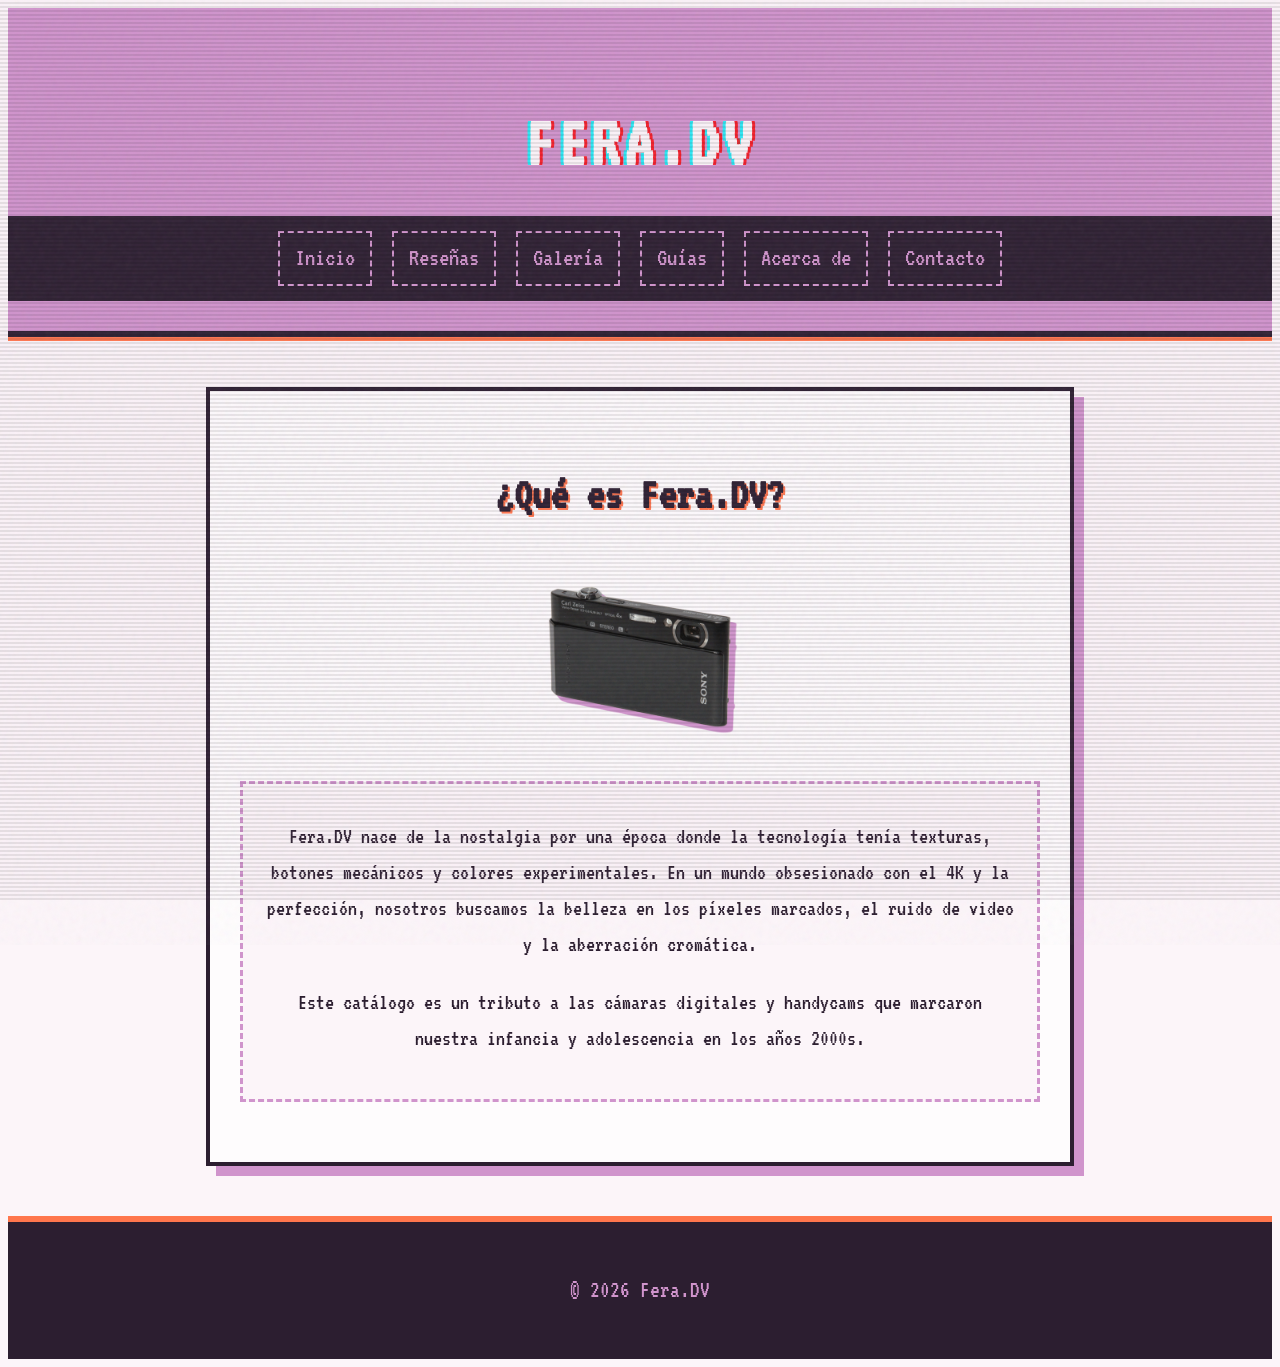
==== acerca.html @ 593c1940 "Add files via upload" ====
<!DOCTYPE html>
<html lang="es">
<head>
    <meta charset="UTF-8">
    <meta name="viewport" content="width=device-width, initial-scale=1.0">
    <title>Acerca de - Fera.DV</title>
    <link rel="stylesheet" href="styles.css">
</head>
<body>

<header>
    <h1>Fera.DV</h1>
    <nav>
        <a href="index.html">Inicio</a>
        <a href="reseñas.html">Reseñas</a>
        <a href="galeria.html">Galería</a>
        <a href="guias.html">Guías</a>
        <a href="acerca.html">Acerca de</a>
        <a href="contacto.html">Contacto</a>
    </nav>
</header>

<main class="container">
    <h2>¿Qué es Fera.DV?</h2>
    
    <img src="camerio.png" alt="Mascota oficial de Fera.DV, una cámara retro" class="sin-fondo" width="200">
    
    <section class="card">
        <p>Fera.DV nace de la nostalgia por una época donde la tecnología tenía texturas, botones mecánicos y colores experimentales. En un mundo obsesionado con el 4K y la perfección, nosotros buscamos la belleza en los píxeles marcados, el ruido de video y la aberración cromática.</p>
        <p>Este catálogo es un tributo a las cámaras digitales y handycams que marcaron nuestra infancia y adolescencia en los años 2000s.</p>
    </section>
</main>

<footer>
    <p>© 2026 Fera.DV</p>
</footer>

</body>
</html>
---- styles.css ----
@import url('https://fonts.googleapis.com/css2?family=VT323&display=swap');

:root {
    --bg-warm: #fcf5f9;       
    --text-dark: #2c1e30;     
    --lila-calido: #d094cc;   
    --accent-orange: #ff764d; 
    --accent-yellow: #fde075; 
    --vhs-red: rgba(255, 0, 0, 0.8);
    --vhs-cyan: rgba(0, 255, 255, 0.8);
}

 {
    box-sizing: border-box;
    margin: 0;
    padding: 0;
}

body {
    font-family: 'VT323', monospace;
    background-color: var(--bg-warm);
    color: var(--text-dark);
    font-size: 22px;
    line-height: 1.6;
    min-height: 100vh;
    display: flex;
    flex-direction: column;
    overflow-x: hidden; 
}

@keyframes tv-static {
    0%, 100% { transform: translate(0, 0); }
    10% { transform: translate(-1%, -1%); }
    20% { transform: translate(1%, 1%); }
    30% { transform: translate(-2%, 1%); }
    40% { transform: translate(1%, -1%); }
    50% { transform: translate(-1%, 2%); }
    60% { transform: translate(2%, -1%); }
    70% { transform: translate(1%, 1%); }
    80% { transform: translate(-1%, -2%); }
    90% { transform: translate(2%, 2%); }
}

html::before {
    content: "";
    position: fixed;
    top: -5%; 
    left: -5%; 
    width: 110vw; 
    height: 110vh;
    background-image: url("data:image/svg+xml,%3Csvg viewBox='0 0 200 200' xmlns='http://www.w3.org/2000/svg'%3E%3Cfilter id='noiseFilter'%3E%3CfeTurbulence type='fractalNoise' baseFrequency='0.8' numOctaves='3' stitchTiles='stitch'/%3E%3C/filter%3E%3Crect width='100%25' height='100%25' filter='url(%23noiseFilter)'/%3E%3C/svg%3E");
    opacity: 0.05; 
    pointer-events: none;
    z-index: 9997;
    animation: tv-static 0.3s steps(2) infinite;
}

body::before {
    content: "";
    position: fixed;
    top: 0;
    left: 0;
    width: 100vw;
    height: 100vh;
    background: linear-gradient(
        to bottom,
        rgba(255, 255, 255, 0),
        rgba(255, 255, 255, 0) 50%,
        rgba(0, 0, 0, 0.08) 50%,
        rgba(0, 0, 0, 0.08)
    );
    background-size: 100% 4px; 
    pointer-events: none;      
    z-index: 9999;
}

@keyframes vhs-flicker {
    0% { opacity: 0.95; }
    5% { opacity: 0.85; }
    10% { opacity: 0.95; }
    15% { opacity: 1; }
    100% { opacity: 1; }
}

body::after {
    content: "";
    position: fixed;
    top: 0;
    left: 0;
    width: 100vw;
    height: 100vh;
    background: rgba(208, 148, 204, 0.04); 
    pointer-events: none;
    z-index: 9998;
    animation: vhs-flicker 5s infinite;
}

header {
    background-color: var(--lila-calido); 
    color: var(--bg-warm);
    padding: 30px 0;
    text-align: center;
    border-bottom: 6px solid var(--text-dark);
    box-shadow: 0 4px 0px var(--accent-orange); 
}

h1 {
    font-size: 4.5rem;
    letter-spacing: 4px;
    text-transform: uppercase;
    margin-bottom: 15px;
    text-shadow: 3px 0 0 var(--vhs-red), -3px 0 0 var(--vhs-cyan);
}

nav {
    background-color: var(--text-dark);
    padding: 15px;
    display: flex;
    justify-content: center;
    flex-wrap: wrap;
    gap: 20px;
}

nav a {
    color: var(--lila-calido);
    text-decoration: none;
    font-size: 1.6rem;
    padding: 5px 15px;
    border: 2px dashed var(--lila-calido);
    transition: all 0.2s ease-in-out;
}

nav a:hover {
    background-color: var(--lila-calido);
    color: var(--text-dark);
    border-style: solid;
    transform: scale(1.05);
    box-shadow: 3px 3px 0px var(--accent-yellow);
}

.container {
    max-width: 800px;
    margin: 50px auto;
    padding: 30px;
    background-color: rgba(255, 255, 255, 0.7);
    border: 4px solid var(--text-dark);
    box-shadow: 10px 10px 0px var(--lila-calido); 
    text-align: center;
    flex-grow: 1; 
}

.container h2 {
    font-size: 2.8rem;
    color: var(--text-dark);
    margin-bottom: 20px;
    text-shadow: 2px 2px 0px var(--accent-orange); 
}

.sin-fondo {
    margin: 30px 0;
    filter: drop-shadow(6px 6px 0px var(--lila-calido));
    transition: transform 0.3s;
    max-width: 100%; /* Asegura que la imagen no desborde su contenedor */
    height: auto;
}

.sin-fondo:hover {
    transform: scale(1.08) rotate(-3deg);
    filter: drop-shadow(6px 6px 0px var(--accent-orange)); 
}

footer {
    text-align: center;
    padding: 25px;
    background-color: var(--text-dark);
    color: var(--lila-calido);
    border-top: 6px solid var(--accent-orange);
    font-size: 1.5rem;
}

.card {
    background-color: var(--bg-warm);
    border: 3px dashed var(--lila-calido);
    padding: 20px;
    margin-bottom: 30px;
    transition: all 0.3s ease;
}

.card:hover {
    border-style: solid;
    background-color: rgba(255, 255, 255, 0.9);
    box-shadow: 6px 6px 0px var(--accent-yellow);
    transform: translateY(-5px);
}

.card h3 {
    color: var(--accent-orange);
    font-size: 2.2rem;
    margin-bottom: 15px;
    border-bottom: 2px solid var(--text-dark);
    display: inline-block;
}

.card p {
    font-size: 1.4rem;
    margin-top: 15px;
}


.retro-form input, 
.retro-form textarea {
    width: 100%;
    background-color: var(--bg-warm);
    border: 2px solid var(--text-dark);
    font-family: 'VT323', monospace;
    font-size: 1.2rem;
    padding: 10px;
    color: var(--text-dark);
    margin-top: 5px;
}

.retro-form input:focus, 
.retro-form textarea:focus {
    outline: none;
    background-color: white;
    border-color: var(--accent-orange);
    box-shadow: 4px 4px 0px var(--lila-calido);
}

.btn-retro {
    background-color: var(--accent-orange);
    color: white;
    font-family: 'VT323', monospace;
    font-size: 1.5rem;
    border: 3px solid var(--text-dark);
    padding: 10px 20px;
    cursor: pointer;
    transition: all 0.2s;
}

.btn-retro:hover {
    background-color: var(--accent-yellow);
    color: var(--text-dark);
    transform: scale(1.05);
    box-shadow: 4px 4px 0px var(--lila-calido);
}


@media (max-width: 600px) {
    h1 {
        font-size: 3rem;
    }

    nav {
        flex-direction: column;
        align-items: stretch;
        gap: 10px;
    }

    nav a {
        width: 100%;
        text-align: center;
    }

    .container {
        margin: 20px 10px;
        padding: 15px;
    }

    body {
        font-size: 18px;
    }

    img, .card {
        max-width: 100%;
    }
}

.card img {
    cursor: pointer;
    transition: transform 0.2s ease;
}

.card img:hover {
    transform: scale(1.05);
}

#lightbox {
    position: fixed;
    top: 0;
    left: 0;
    width: 100%;
    height: 100%;
    background-color: rgba(0, 0, 0, 0.9); 
    display: flex;
    justify-content: center;
    align-items: center;
    z-index: 1000; 
}


.lightbox-oculto {
    display: none !important;
}


#imagen-lightbox {
    max-width: 90%;
    max-height: 90%;
    border: 3px solid #ff8c00;
    box-shadow: 0 0 20px rgba(255, 140, 0, 0.5); 
}


#cerrar-lightbox {
    position: absolute;
    top: 20px;
    right: 40px;
    color: white;
    font-size: 45px;
    font-weight: bold;
    cursor: pointer;
    font-family: 'VT323', monospace;
}

#cerrar-lightbox:hover {
    color: red;
}
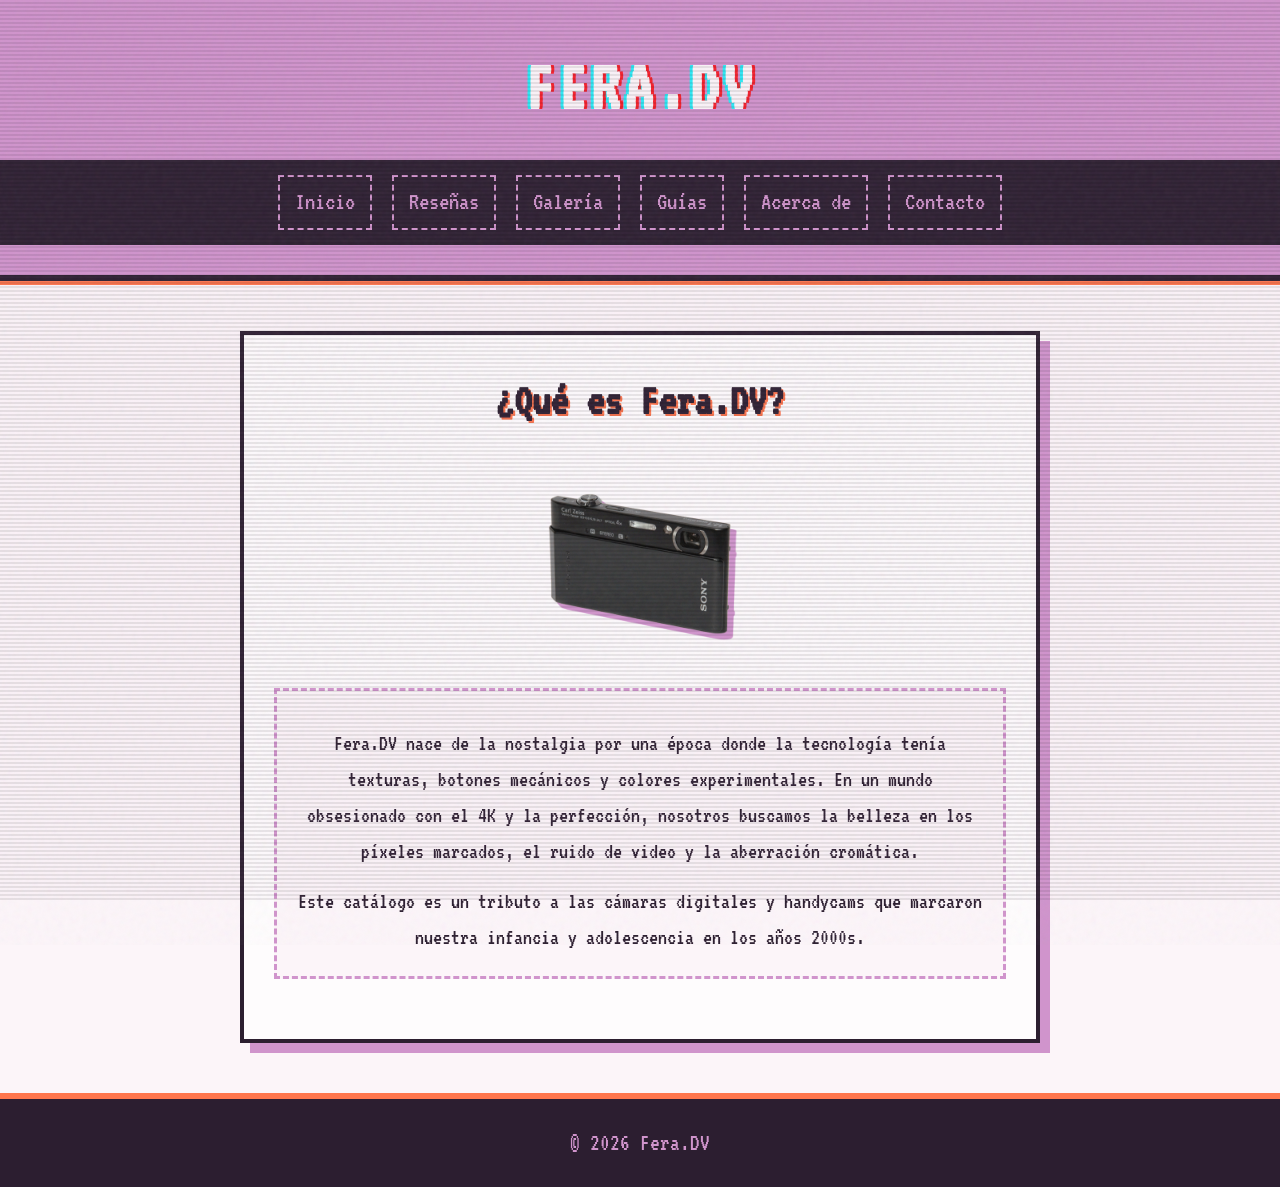
==== commit 0c9712b9: "Update acerca.html" ====
--- a/acerca.html
+++ b/acerca.html
@@ -11,12 +11,15 @@
 <header>
     <h1>Fera.DV</h1>
     <nav>
+        <button id="btn-menu" class="menu-hamburguesa">★</button>
+        <div id="menu-enlaces" class="enlaces-nav">
         <a href="index.html">Inicio</a>
         <a href="reseñas.html">Reseñas</a>
         <a href="galeria.html">Galería</a>
-        <a href="guias.html">Guías</a>
+        <a href="guias y consejos.html">Guías</a>
         <a href="acerca.html">Acerca de</a>
         <a href="contacto.html">Contacto</a>
+        </div>    
     </nav>
 </header>
 
@@ -36,4 +39,4 @@
 </footer>
 
 </body>
-</html>+</html>
--- a/styles.css
+++ b/styles.css
@@ -1,16 +1,17 @@
 @import url('https://fonts.googleapis.com/css2?family=VT323&display=swap');
 
 :root {
-    --bg-warm: #fcf5f9;       
-    --text-dark: #2c1e30;     
-    --lila-calido: #d094cc;   
-    --accent-orange: #ff764d; 
-    --accent-yellow: #fde075; 
+    --bg-warm: #fcf5f9;        
+    --text-dark: #2c1e30;      
+    --lila-calido: #d094cc;    
+    --accent-orange: #ff764d;  
+    --accent-yellow: #fde075;  
     --vhs-red: rgba(255, 0, 0, 0.8);
     --vhs-cyan: rgba(0, 255, 255, 0.8);
 }
 
- {
+
+* {
     box-sizing: border-box;
     margin: 0;
     padding: 0;
@@ -116,9 +117,26 @@
     background-color: var(--text-dark);
     padding: 15px;
     display: flex;
+    flex-direction: column;
+    align-items: center;
+}
+
+
+.menu-hamburguesa {
+    display: none; /* Oculto en PC */
+    background: transparent;
+    border: none;
+    color: var(--accent-orange);
+    font-size: 35px;
+    cursor: pointer;
+}
+
+.enlaces-nav {
+    display: flex;
     justify-content: center;
     flex-wrap: wrap;
     gap: 20px;
+    width: 100%;
 }
 
 nav a {
@@ -160,7 +178,7 @@
     margin: 30px 0;
     filter: drop-shadow(6px 6px 0px var(--lila-calido));
     transition: transform 0.3s;
-    max-width: 100%; /* Asegura que la imagen no desborde su contenedor */
+    max-width: 100%;
     height: auto;
 }
 
@@ -205,7 +223,6 @@
     font-size: 1.4rem;
     margin-top: 15px;
 }
-
 
 .retro-form input, 
 .retro-form textarea {
@@ -245,36 +262,6 @@
     box-shadow: 4px 4px 0px var(--lila-calido);
 }
 
-
-@media (max-width: 600px) {
-    h1 {
-        font-size: 3rem;
-    }
-
-    nav {
-        flex-direction: column;
-        align-items: stretch;
-        gap: 10px;
-    }
-
-    nav a {
-        width: 100%;
-        text-align: center;
-    }
-
-    .container {
-        margin: 20px 10px;
-        padding: 15px;
-    }
-
-    body {
-        font-size: 18px;
-    }
-
-    img, .card {
-        max-width: 100%;
-    }
-}
 
 .card img {
     cursor: pointer;
@@ -298,11 +285,9 @@
     z-index: 1000; 
 }
 
-
 .lightbox-oculto {
     display: none !important;
 }
-
 
 #imagen-lightbox {
     max-width: 90%;
@@ -310,7 +295,6 @@
     border: 3px solid #ff8c00;
     box-shadow: 0 0 20px rgba(255, 140, 0, 0.5); 
 }
-
 
 #cerrar-lightbox {
     position: absolute;
@@ -325,4 +309,46 @@
 
 #cerrar-lightbox:hover {
     color: red;
-}+}
+
+
+@media (max-width: 600px) {
+    h1 {
+        font-size: 3rem;
+    }
+
+   
+    .menu-hamburguesa {
+        display: block; 
+    }
+
+    .enlaces-nav {
+        display: none; 
+        flex-direction: column;
+        width: 100%;
+        gap: 15px;
+        margin-top: 15px;
+    }
+
+    .enlaces-nav.mostrar {
+        display: flex;
+    }
+
+    nav a {
+        width: 100%;
+        text-align: center;
+    }
+
+    .container {
+        margin: 20px 10px;
+        padding: 15px;
+    }
+
+    body {
+        font-size: 18px;
+    }
+
+    img, .card {
+        max-width: 100%;
+    }
+}
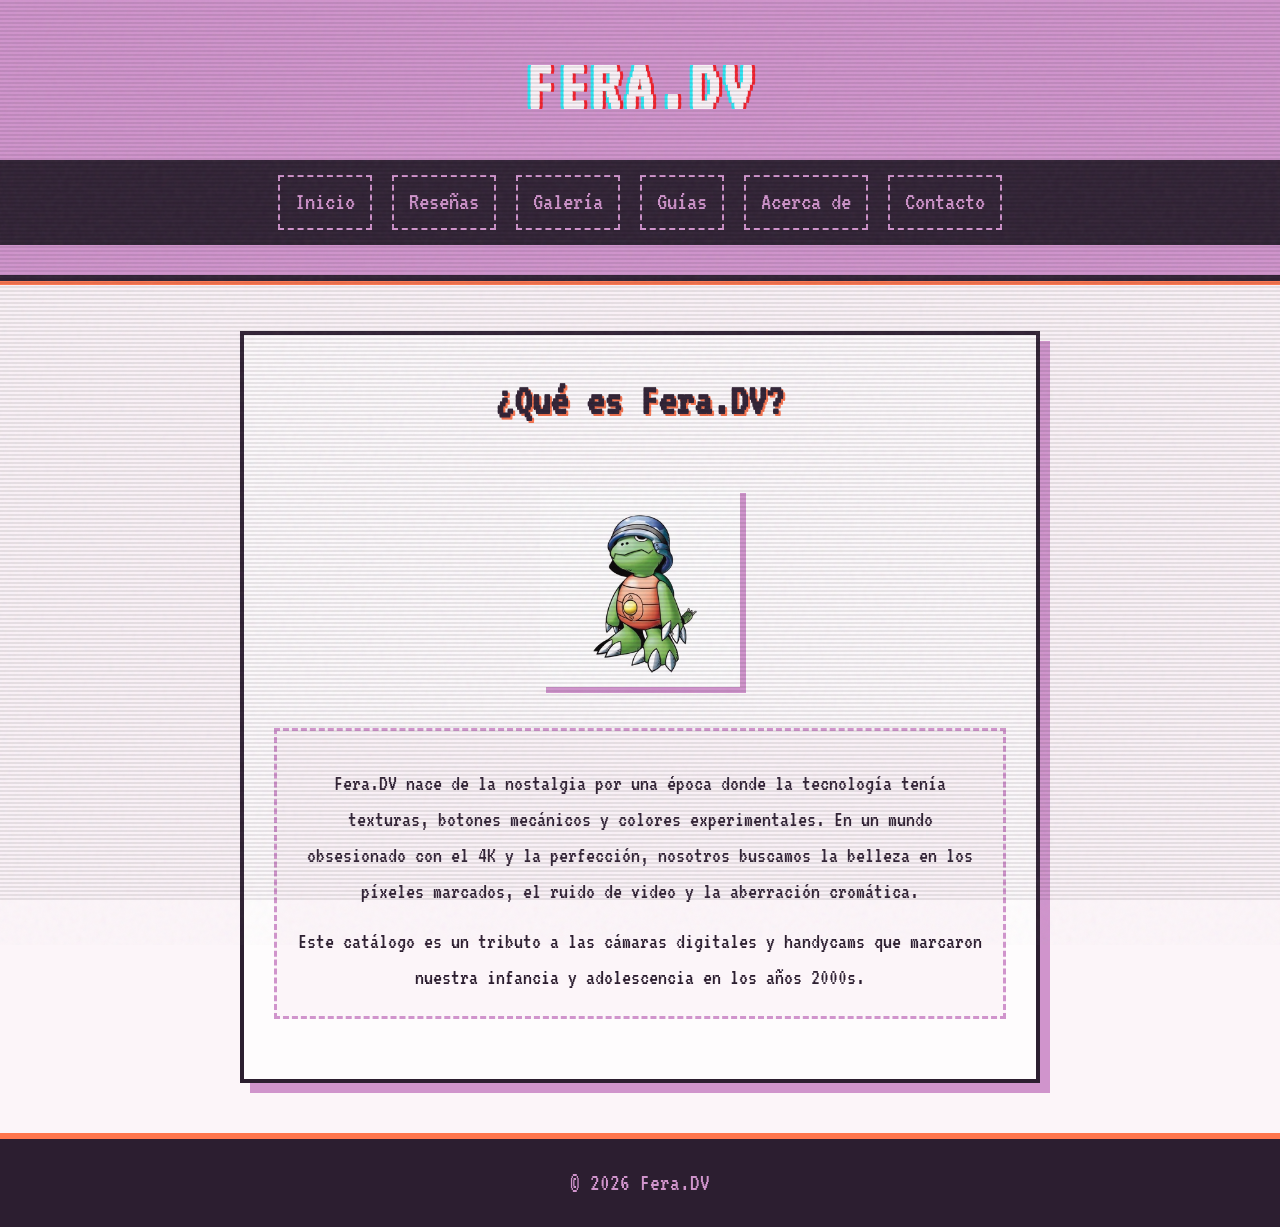
==== commit d8287022: "Update acerca.html" ====
--- a/acerca.html
+++ b/acerca.html
@@ -16,7 +16,7 @@
         <a href="index.html">Inicio</a>
         <a href="reseñas.html">Reseñas</a>
         <a href="galeria.html">Galería</a>
-        <a href="guias y consejos.html">Guías</a>
+        <a href="guias.html">Guías</a>
         <a href="acerca.html">Acerca de</a>
         <a href="contacto.html">Contacto</a>
         </div>    
@@ -26,7 +26,7 @@
 <main class="container">
     <h2>¿Qué es Fera.DV?</h2>
     
-    <img src="camerio.png" alt="Mascota oficial de Fera.DV, una cámara retro" class="sin-fondo" width="200">
+    <img src="kame.png" alt="Mascota oficial de Fera.DV, una cámara retro" class="sin-fondo" width="200">
     
     <section class="card">
         <p>Fera.DV nace de la nostalgia por una época donde la tecnología tenía texturas, botones mecánicos y colores experimentales. En un mundo obsesionado con el 4K y la perfección, nosotros buscamos la belleza en los píxeles marcados, el ruido de video y la aberración cromática.</p>
@@ -37,6 +37,6 @@
 <footer>
     <p>© 2026 Fera.DV</p>
 </footer>
-
+<script src="script.js"></script>
 </body>
 </html>
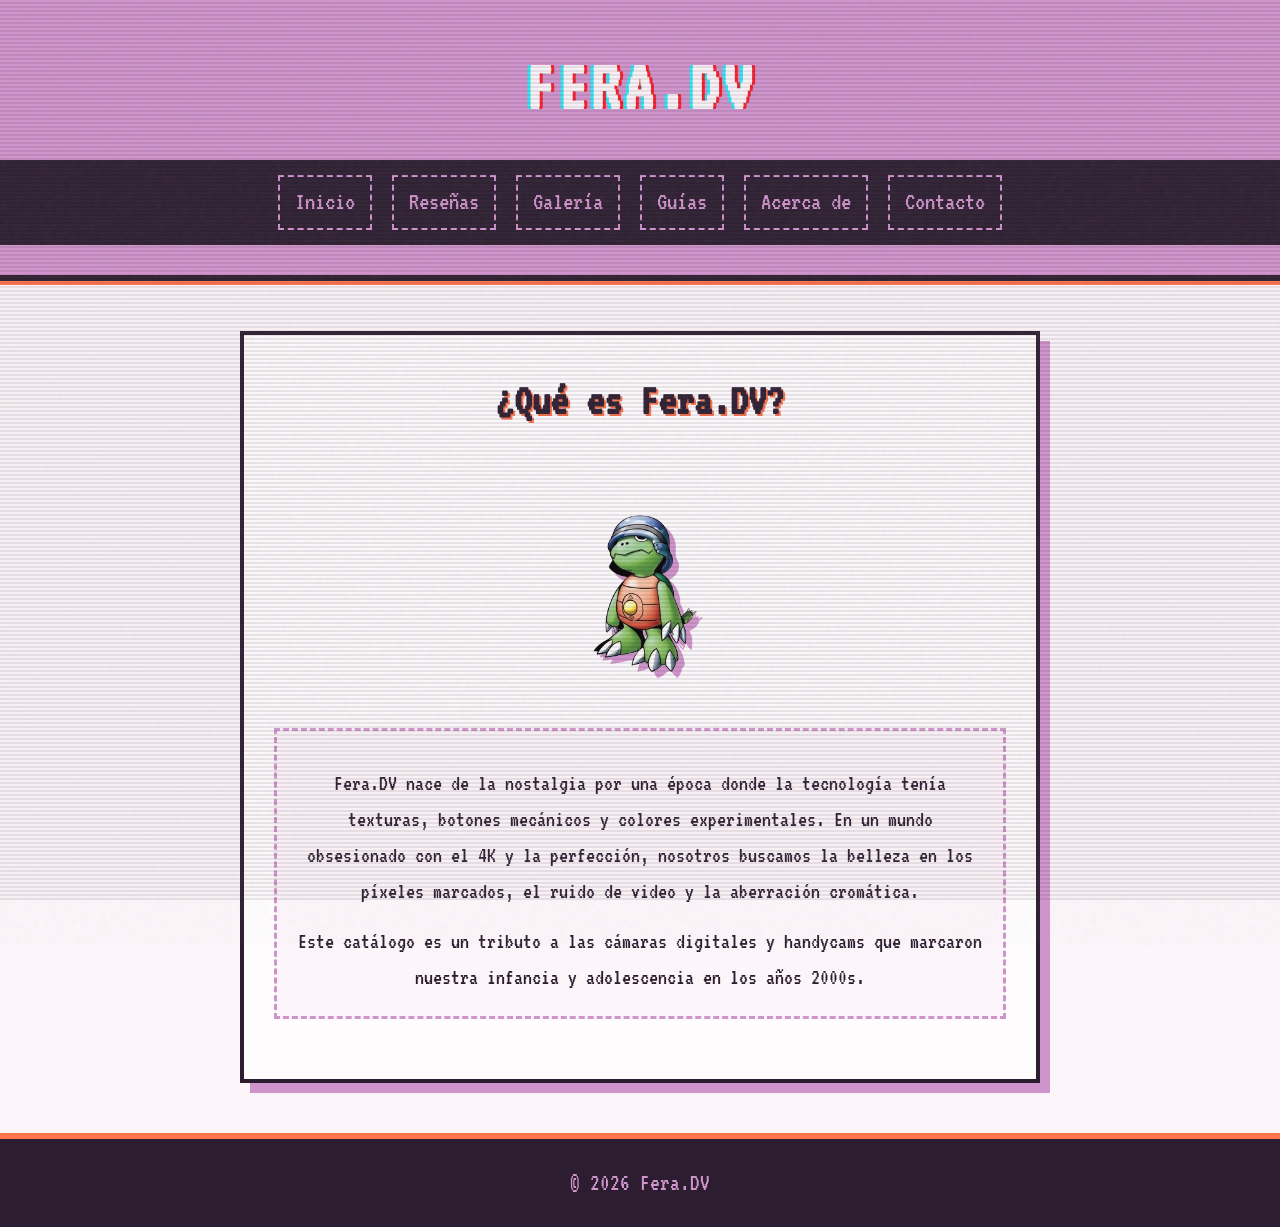
==== commit 5ed7981b: "Update acerca.html" ====
--- a/acerca.html
+++ b/acerca.html
@@ -26,7 +26,7 @@
 <main class="container">
     <h2>¿Qué es Fera.DV?</h2>
     
-    <img src="kame.png" alt="Mascota oficial de Fera.DV, una cámara retro" class="sin-fondo" width="200">
+    <img src="kamu.png" alt="Mascota oficial de Fera.DV, una cámara retro" class="sin-fondo" width="200">
     
     <section class="card">
         <p>Fera.DV nace de la nostalgia por una época donde la tecnología tenía texturas, botones mecánicos y colores experimentales. En un mundo obsesionado con el 4K y la perfección, nosotros buscamos la belleza en los píxeles marcados, el ruido de video y la aberración cromática.</p>
